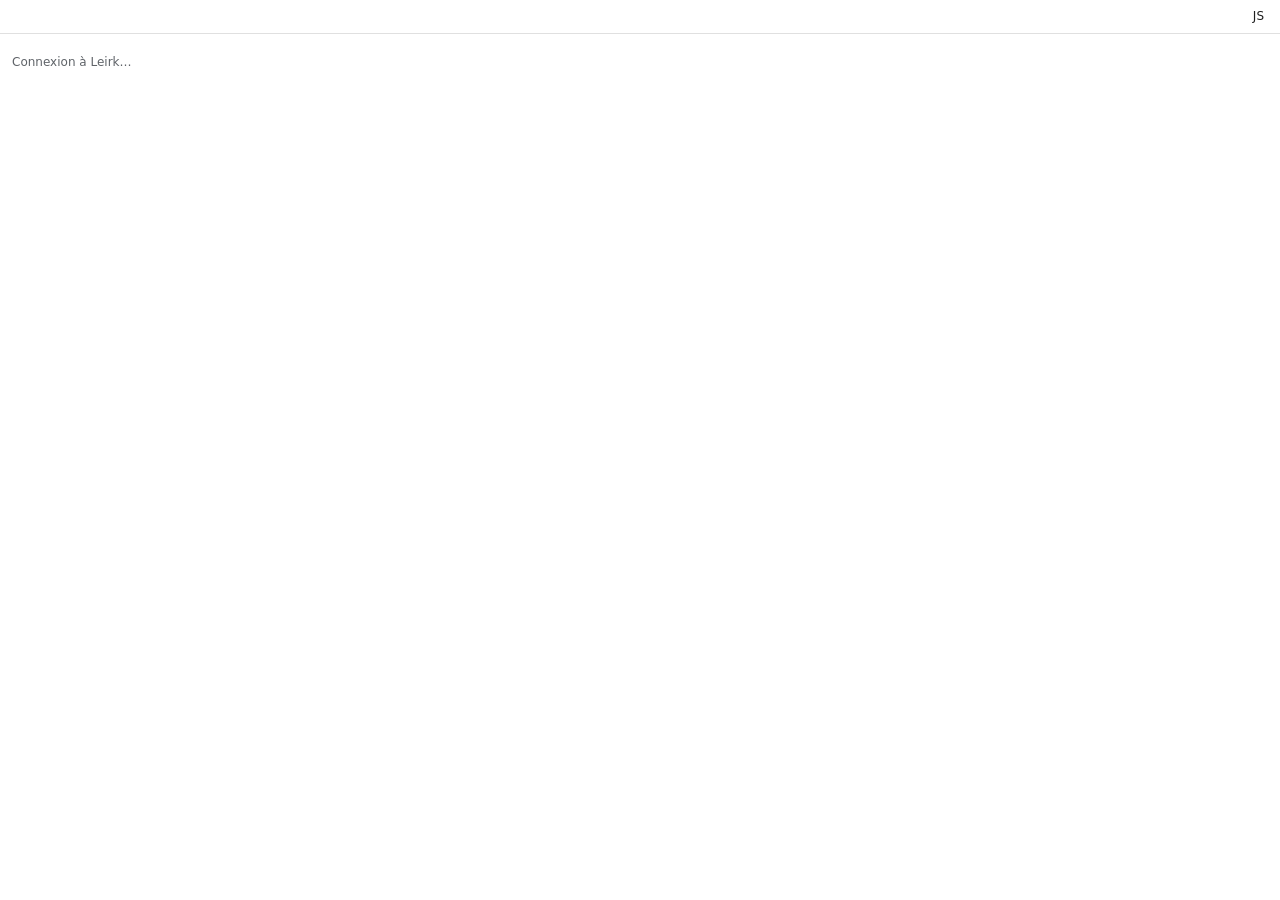
==== ui/devtools/panel.html @ 8c9552ad "feat: developer mode moved into the DevTools 'Leirk' tab (extension + token-guarded loopback API, in" ====
<!doctype html>
<html lang="fr"><head><meta charset="utf-8"><link rel="stylesheet" href="panel.css"></head>
<body>
<header><nav id="nav"></nav><span class="grow"></span><button id="js" class="btn" title="Couper ou réactiver JavaScript sur ce site">JS</button></header>
<main id="body"><p class="muted">Connexion à Leirk…</p></main>
<script src="config.js"></script><script src="panel.js"></script>
</body></html>
---- ui/devtools/panel.css ----
:root { --bg: #fff; --fg: #1f1f1f; --mut: #5f6368; --line: #e0e0e0; --field: #f1f3f4; --acc: #1a73e8; --bad: #d93025; --ok: #188038; --warn: #b06000; }
:root.dark { --bg: #202124; --fg: #e8eaed; --mut: #9aa0a6; --line: #3c4043; --field: #292a2d; --acc: #8ab4f8; --bad: #f28b82; --ok: #81c995; --warn: #fdd663; }
* { box-sizing: border-box; }
body { margin: 0; font: 12px/1.4 "Segoe UI", system-ui, sans-serif; background: var(--bg); color: var(--fg); }
header { position: sticky; top: 0; z-index: 2; display: flex; align-items: center; gap: 4px; padding: 4px 8px; background: var(--bg); border-bottom: 1px solid var(--line); }
nav { display: flex; flex-wrap: wrap; gap: 2px; }
nav button, .btn { font: inherit; color: var(--fg); background: none; border: 0; border-radius: 4px; padding: 4px 8px; cursor: pointer; }
nav button:hover, .btn:hover { background: var(--field); }
nav button.on { color: var(--acc); box-shadow: inset 0 -2px 0 var(--acc); border-radius: 0; }
.btn.prim { background: var(--acc); color: var(--bg); }
#js.off { color: var(--bad); text-decoration: line-through; }
.grow { flex: 1; }
main { padding: 8px 12px 24px; }
h4 { margin: 14px 0 4px; font-size: 11px; color: var(--mut); text-transform: uppercase; letter-spacing: .04em; }
.muted { color: var(--mut); }
.bar { display: flex; align-items: center; gap: 8px; margin-bottom: 6px; }
.bar input { flex: 1; }
input, textarea { font: inherit; color: var(--fg); background: var(--field); border: 1px solid var(--line); border-radius: 4px; padding: 4px 6px; width: 100%; }
textarea { font-family: Consolas, monospace; }
.row { display: flex; align-items: center; gap: 8px; min-height: 26px; border-bottom: 1px solid var(--line); }
.row .t { flex: 1; min-width: 0; overflow: hidden; text-overflow: ellipsis; white-space: nowrap; }
.row .k { color: var(--mut); white-space: nowrap; }
.mono, pre { font-family: Consolas, "Cascadia Mono", monospace; }
pre { white-space: pre-wrap; word-break: break-word; background: var(--field); padding: 8px; border-radius: 4px; max-height: 360px; overflow: auto; }
img.ic { width: 16px; height: 16px; }
table { width: 100%; border-collapse: collapse; table-layout: fixed; }
th { text-align: left; color: var(--mut); font-weight: 600; border-bottom: 1px solid var(--line); padding: 3px 4px; }
td { padding: 2px 4px; border-bottom: 1px solid var(--line); white-space: nowrap; overflow: hidden; text-overflow: ellipsis; }
tr.blocked td { color: var(--mut); text-decoration: line-through; }
tr.bad td:first-child { color: var(--bad); font-weight: 600; }
.card { padding: 8px; border: 1px solid var(--line); border-radius: 6px; margin-bottom: 6px; }
.dot { display: inline-block; width: 8px; height: 8px; border-radius: 50%; background: var(--mut); }
.dot.ok { background: var(--ok); }
.kpis { display: grid; grid-template-columns: repeat(4, 1fr); gap: 6px; }
.kpi { border: 1px solid var(--line); border-radius: 6px; padding: 6px; text-align: center; }
.kpi b { display: block; font-size: 15px; }
.good b { color: var(--ok); } .mid b { color: var(--warn); } .bad b { color: var(--bad); }
.chips { display: flex; flex-wrap: wrap; gap: 4px; }
.err { padding: 6px 0; border-bottom: 1px solid var(--line); font-family: Consolas, monospace; white-space: pre-wrap; word-break: break-word; }
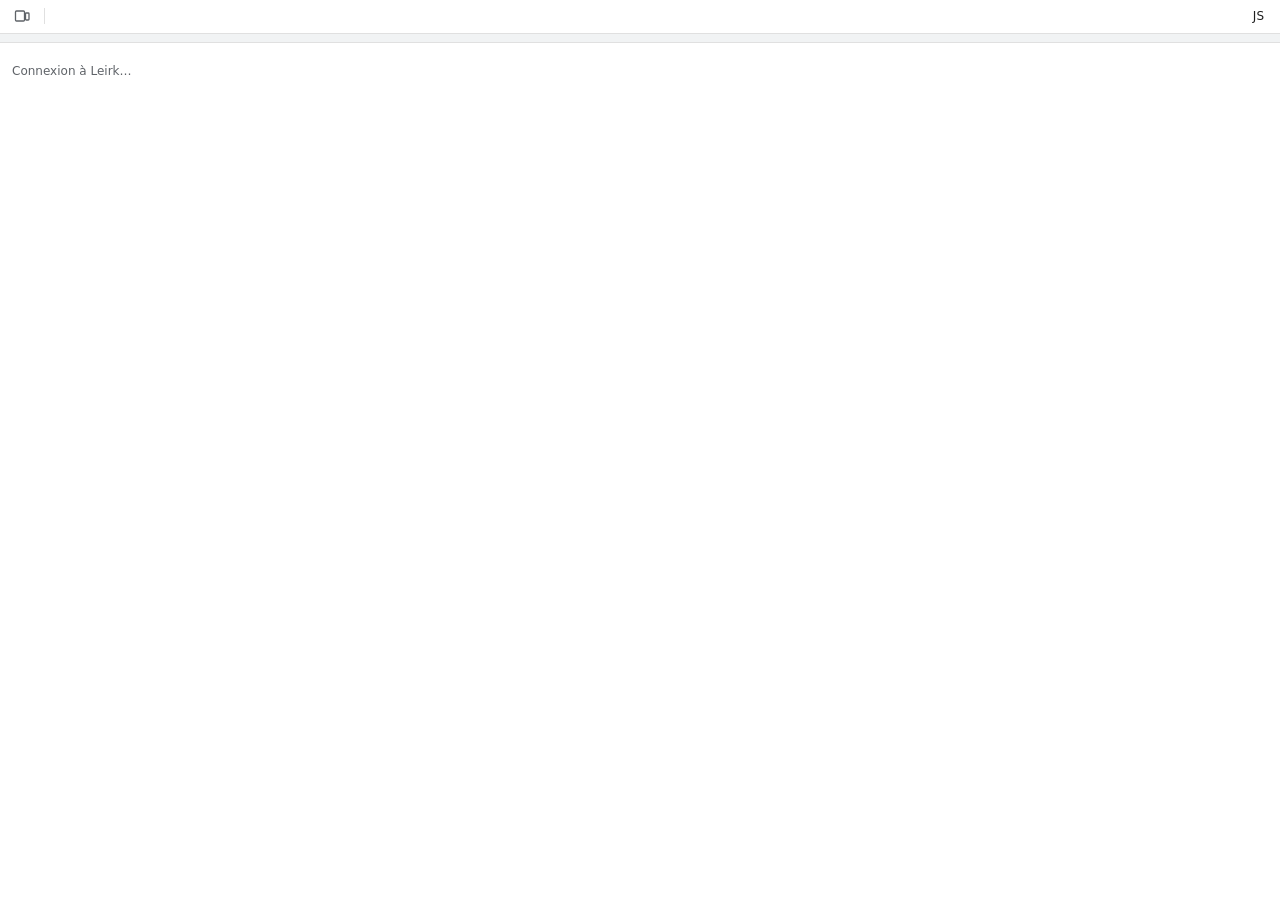
==== commit 7343872d: "feat(devtools): Docker grouped by Compose project with whole-project start/stop/restart; local ports" ====
--- a/ui/devtools/panel.html
+++ b/ui/devtools/panel.html
@@ -1,7 +1,12 @@
 <!doctype html>
 <html lang="fr"><head><meta charset="utf-8"><link rel="stylesheet" href="panel.css"></head>
 <body>
-<header><nav id="nav"></nav><span class="grow"></span><button id="js" class="btn" title="Couper ou réactiver JavaScript sur ce site">JS</button></header>
+<header>
+  <button id="device" class="btn ic" title="Afficher la page en taille téléphone ou tablette" aria-pressed="false"><svg viewBox="0 0 16 16" width="16" height="16" fill="none" stroke="currentColor" stroke-width="1.3"><rect x="1.5" y="3" width="9" height="10" rx="1"/><rect x="11.5" y="5" width="3.5" height="7" rx=".8"/></svg></button>
+  <span class="sep"></span><nav id="nav"></nav><span class="grow"></span>
+  <button id="js" class="btn" title="Couper ou réactiver JavaScript sur ce site">JS</button>
+</header>
+<div id="devbar" hidden></div>
 <main id="body"><p class="muted">Connexion à Leirk…</p></main>
 <script src="config.js"></script><script src="panel.js"></script>
 </body></html>
--- a/ui/devtools/panel.css
+++ b/ui/devtools/panel.css
@@ -37,3 +37,16 @@
 .good b { color: var(--ok); } .mid b { color: var(--warn); } .bad b { color: var(--bad); }
 .chips { display: flex; flex-wrap: wrap; gap: 4px; }
 .err { padding: 6px 0; border-bottom: 1px solid var(--line); font-family: Consolas, monospace; white-space: pre-wrap; word-break: break-word; }
+.btn.ic { display: grid; place-items: center; padding: 4px 6px; color: var(--mut); }
+.btn.ic[aria-pressed="true"] { color: var(--acc); }
+.sep { width: 1px; height: 16px; background: var(--line); margin: 0 4px; }
+#devbar { display: flex; align-items: center; gap: 6px; padding: 4px 8px; border-bottom: 1px solid var(--line); background: var(--field); }
+#devbar input { width: 64px; }
+#devbar select { font: inherit; color: var(--fg); background: var(--bg); border: 1px solid var(--line); border-radius: 4px; padding: 3px; }
+details.stack { border: 1px solid var(--line); border-radius: 6px; margin-bottom: 8px; }
+details.stack > summary { list-style: none; display: flex; align-items: center; gap: 8px; padding: 8px; cursor: pointer; }
+details.stack > summary::-webkit-details-marker { display: none; }
+details.stack > summary::before { content: "▸"; color: var(--mut); }
+details.stack[open] > summary::before { content: "▾"; }
+details.stack .card { margin: 0 8px 8px 22px; }
+.help { color: var(--mut); margin: 2px 0 8px; }
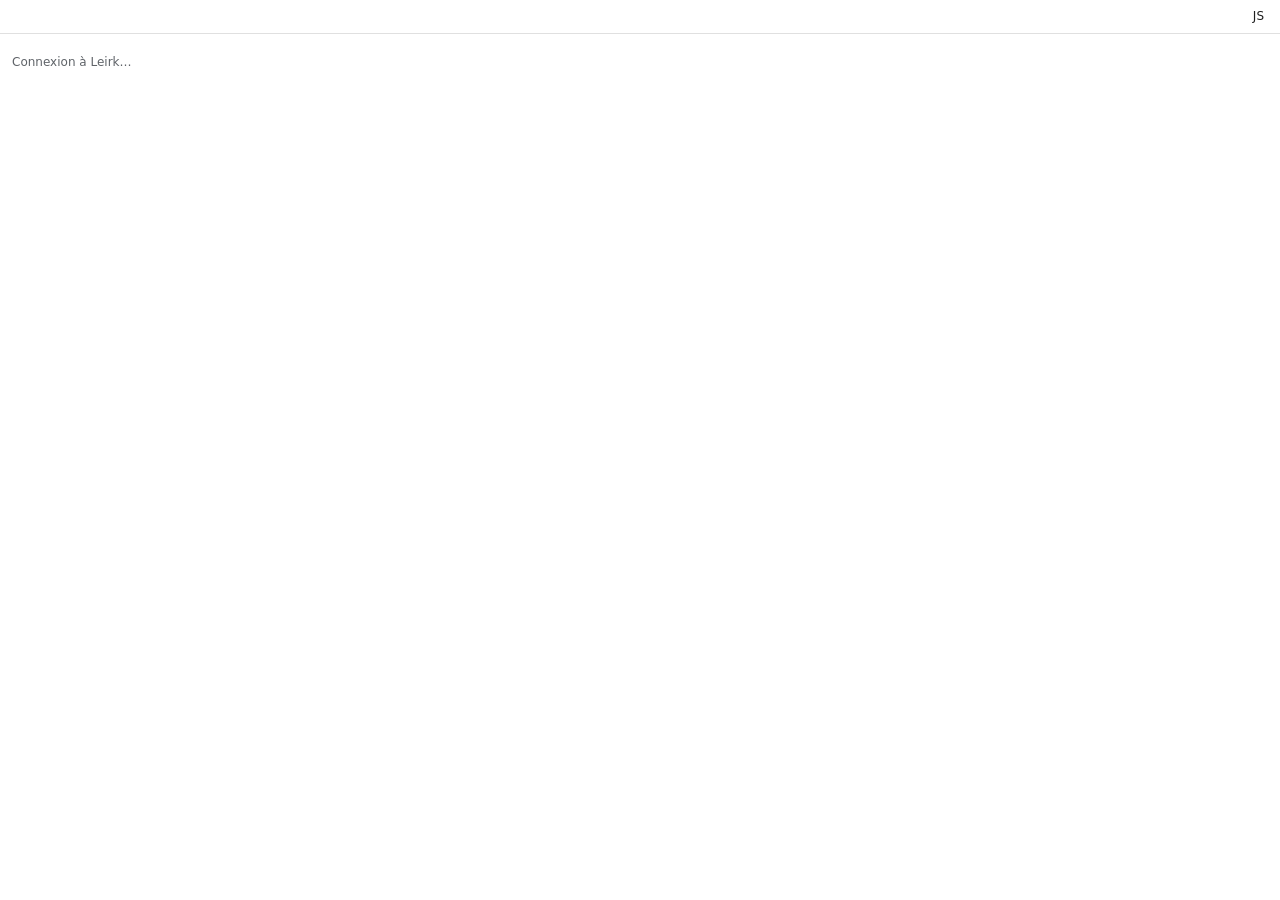
==== commit 06d88fcc: "feat: F12 docks Chromium's own DevTools front end in the window like Chrome/Brave (device mode next " ====
--- a/ui/devtools/panel.html
+++ b/ui/devtools/panel.html
@@ -2,11 +2,9 @@
 <html lang="fr"><head><meta charset="utf-8"><link rel="stylesheet" href="panel.css"></head>
 <body>
 <header>
-  <button id="device" class="btn ic" title="Afficher la page en taille téléphone ou tablette" aria-pressed="false"><svg viewBox="0 0 16 16" width="16" height="16" fill="none" stroke="currentColor" stroke-width="1.3"><rect x="1.5" y="3" width="9" height="10" rx="1"/><rect x="11.5" y="5" width="3.5" height="7" rx=".8"/></svg></button>
-  <span class="sep"></span><nav id="nav"></nav><span class="grow"></span>
+  <nav id="nav"></nav><span class="grow"></span>
   <button id="js" class="btn" title="Couper ou réactiver JavaScript sur ce site">JS</button>
 </header>
-<div id="devbar" hidden></div>
 <main id="body"><p class="muted">Connexion à Leirk…</p></main>
 <script src="config.js"></script><script src="panel.js"></script>
 </body></html>
--- a/ui/devtools/panel.css
+++ b/ui/devtools/panel.css
@@ -37,12 +37,6 @@
 .good b { color: var(--ok); } .mid b { color: var(--warn); } .bad b { color: var(--bad); }
 .chips { display: flex; flex-wrap: wrap; gap: 4px; }
 .err { padding: 6px 0; border-bottom: 1px solid var(--line); font-family: Consolas, monospace; white-space: pre-wrap; word-break: break-word; }
-.btn.ic { display: grid; place-items: center; padding: 4px 6px; color: var(--mut); }
-.btn.ic[aria-pressed="true"] { color: var(--acc); }
-.sep { width: 1px; height: 16px; background: var(--line); margin: 0 4px; }
-#devbar { display: flex; align-items: center; gap: 6px; padding: 4px 8px; border-bottom: 1px solid var(--line); background: var(--field); }
-#devbar input { width: 64px; }
-#devbar select { font: inherit; color: var(--fg); background: var(--bg); border: 1px solid var(--line); border-radius: 4px; padding: 3px; }
 details.stack { border: 1px solid var(--line); border-radius: 6px; margin-bottom: 8px; }
 details.stack > summary { list-style: none; display: flex; align-items: center; gap: 8px; padding: 8px; cursor: pointer; }
 details.stack > summary::-webkit-details-marker { display: none; }
